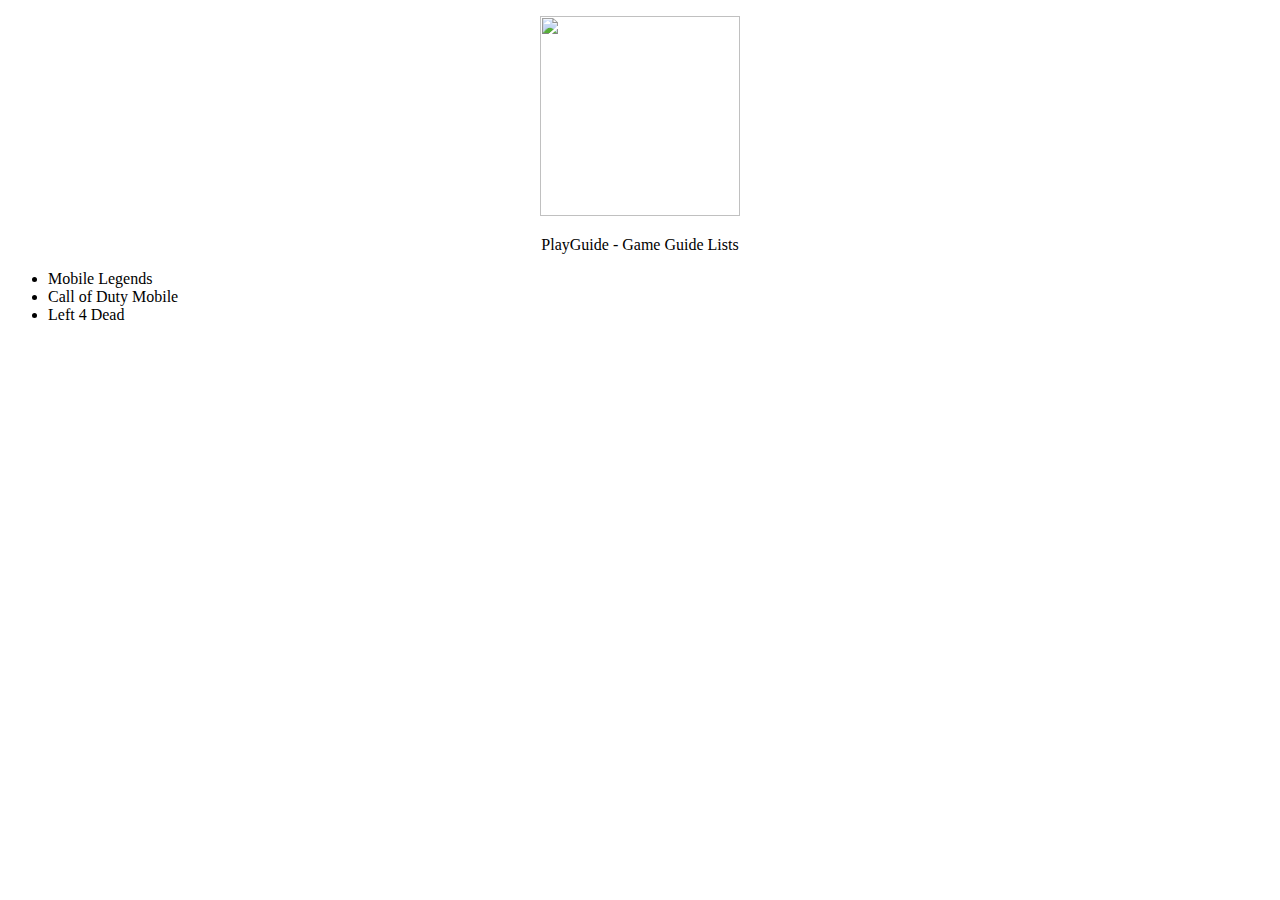
==== index.html @ 56f932ac "Create index.html" ====
<!DOCTYPE html>
<html lang="en">
<head>
    <meta charset="UTF-8">
    <meta http-equiv="X-UA-Compatible" content="IE=edge">
    <meta name="viewport" content="width=device-width, initial-scale=1.0">
    <title>PlayGuide-Game Guide Lists</title>
</head>
  </Body>
    <p align="center"><img src="https://user-images.githubusercontent.com/51787264/230785865-bd2182e7-ff49-4344-b721-b39d7b5dbf2e.png" width="200" height="200"></p>
    <p align="center">PlayGuide - Game Guide Lists</p>

<ul>
  <li>Mobile Legends</li>
  <li>Call of Duty Mobile</li>
  <li>Left 4 Dead</li>
</ul>
</Html>
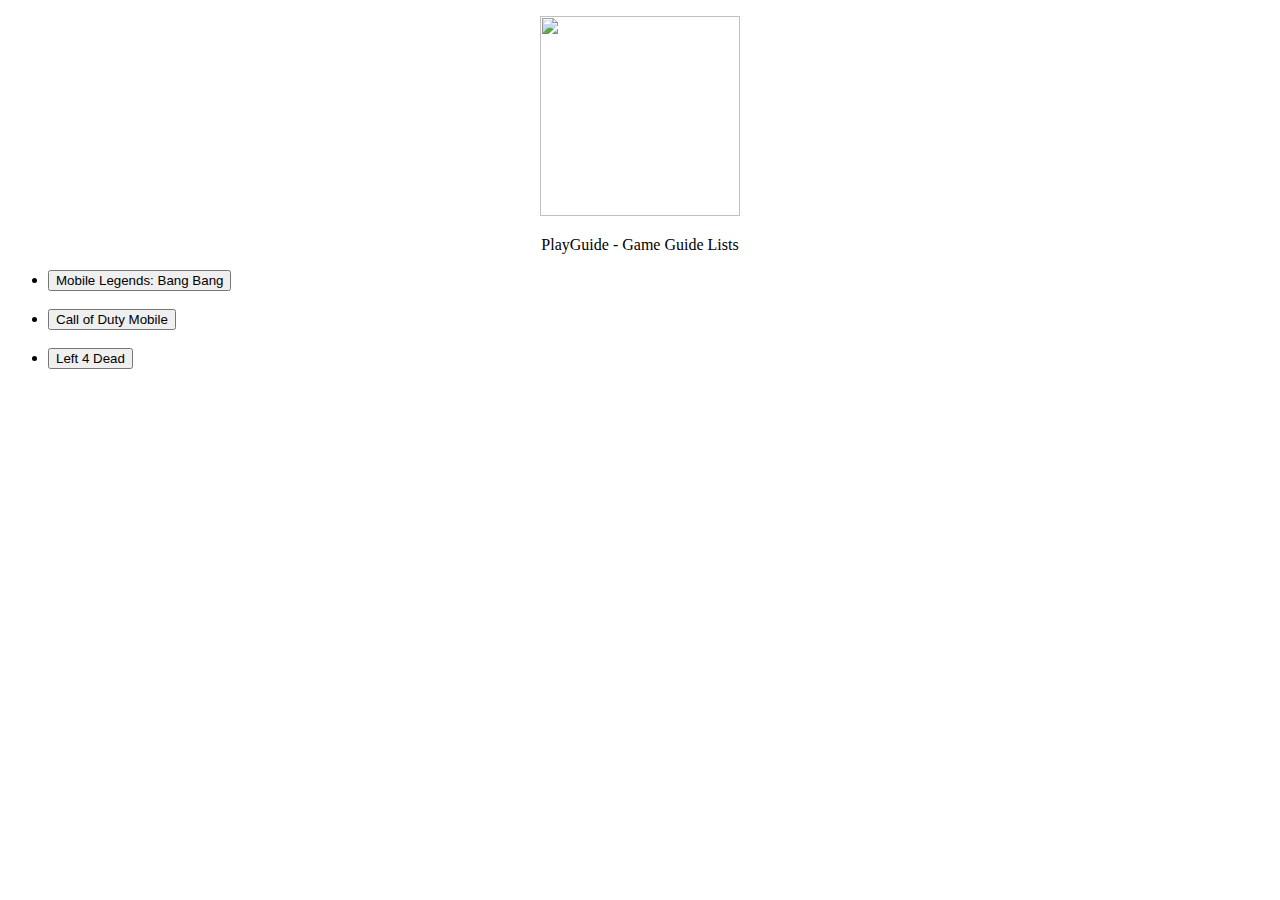
==== commit 07d97c0c: "Add files via upload" ====
--- a/index.html
+++ b/index.html
@@ -1,18 +1,22 @@
-<!DOCTYPE html>
-<html lang="en">
-<head>
-    <meta charset="UTF-8">
-    <meta http-equiv="X-UA-Compatible" content="IE=edge">
-    <meta name="viewport" content="width=device-width, initial-scale=1.0">
-    <title>PlayGuide-Game Guide Lists</title>
-</head>
-  </Body>
-    <p align="center"><img src="https://user-images.githubusercontent.com/51787264/230785865-bd2182e7-ff49-4344-b721-b39d7b5dbf2e.png" width="200" height="200"></p>
-    <p align="center">PlayGuide - Game Guide Lists</p>
-
-<ul>
-  <li>Mobile Legends</li>
-  <li>Call of Duty Mobile</li>
-  <li>Left 4 Dead</li>
-</ul>
-</Html>
+<!DOCTYPE html>
+<html lang="en">
+<head>
+    <meta charset="UTF-8">
+    <meta http-equiv="X-UA-Compatible" content="IE=edge">
+    <meta name="viewport" content="width=device-width, initial-scale=1.0">
+    <link rel="stylesheet" href="./css/styles.css">
+    <title>PlayGuide-Game Guide Lists</title>
+</head>
+  </Body>
+    <p align="center"><img src="https://user-images.githubusercontent.com/51787264/230785865-bd2182e7-ff49-4344-b721-b39d7b5dbf2e.png" width="200" height="200"></p>
+    <p align="center">PlayGuide - Game Guide Lists</p>
+
+<ul>
+  <li><a href="https://playguide-org.github.io/PG-Guides/Guides/mlbb.html"><button>Mobile Legends: Bang Bang</button></a></li>
+  <br>
+  <li><a href="https://playguide-org.github.io/PG-Guides/Guides/codm.html"><button>Call of Duty Mobile</button></a></li>
+  <br>
+  <li><a href="https://playguide-org.github.io/PG-Guides/Guides/ld.html"><button>Left 4 Dead</button></a></li>
+</ul>
+</body>
+</Html>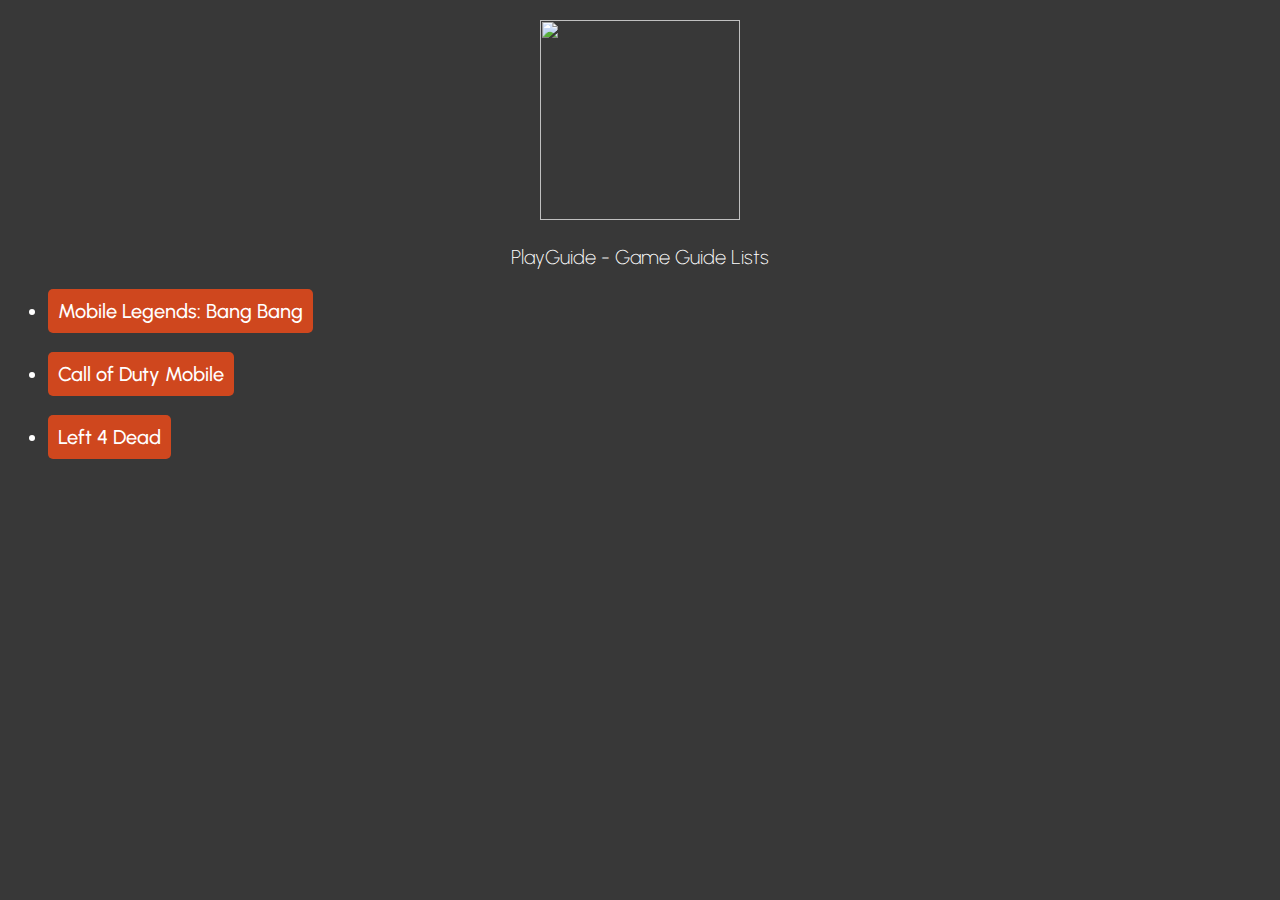
==== commit 28d819f9: "Update index.html" ====
--- a/index.html
+++ b/index.html
@@ -4,7 +4,7 @@
     <meta charset="UTF-8">
     <meta http-equiv="X-UA-Compatible" content="IE=edge">
     <meta name="viewport" content="width=device-width, initial-scale=1.0">
-    <link rel="stylesheet" href="./css/styles.css">
+    <link rel="stylesheet" href="./Guides/css/styles.css">
     <title>PlayGuide-Game Guide Lists</title>
 </head>
   </Body>
@@ -19,4 +19,4 @@
   <li><a href="https://playguide-org.github.io/PG-Guides/Guides/ld.html"><button>Left 4 Dead</button></a></li>
 </ul>
 </body>
-</Html>+</Html>
--- a/Guides/css/styles.css
+++ b/Guides/css/styles.css
@@ -0,0 +1,27 @@
+@import url('https://fonts.googleapis.com/css2?family=Urbanist:ital,wght@0,100;0,200;0,300;0,400;0,500;0,600;0,700;0,800;0,900;1,100;1,200;1,300;1,400;1,500;1,600;1,700;1,800;1,900&display=swap');
+*{
+    font-family: 'Urbanist', sans-serif;
+    font-weight: 200;
+    color: white;
+    background-color: #383838;
+}
+p{
+    font-size: 20px;
+}
+span{
+    font-size: 20px;
+}
+li{
+    font-size: 20px;
+}
+dd{
+    font-size: 20px;
+}
+button{
+    border-radius: 5px;
+    background-color: rgb(207, 71, 30);
+    border-style: none;
+    padding: 10px;
+    font-size: 20px;
+    font-weight: 500;
+}